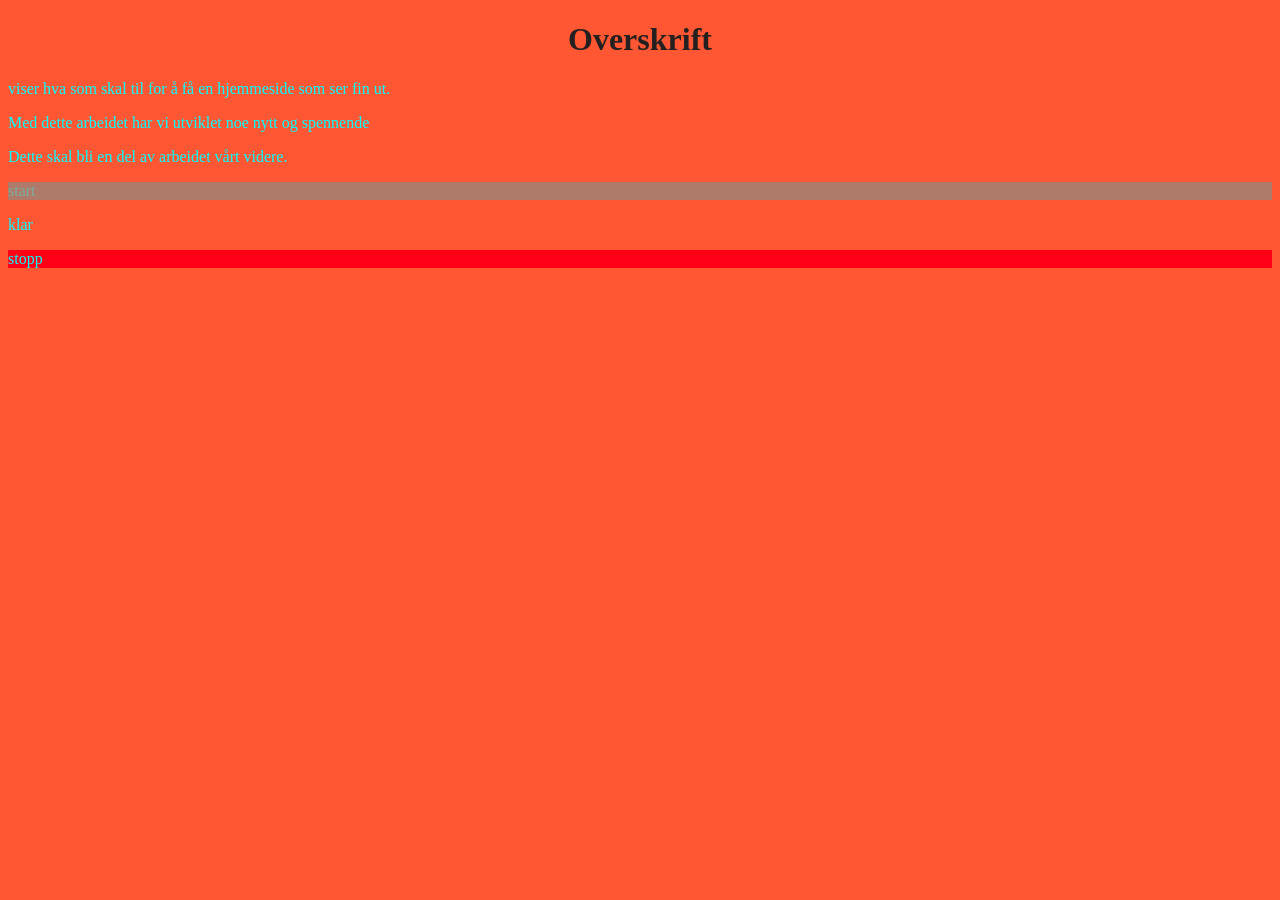
==== oppgaver/visuelleregler.HTML @ db428a5b "Add HTML and CSS learning exercises This change adds several beginner web development exercise files" ====
<!DOCTYPE html>
<html lang="en">
<head>
    <meta charset="UTF-8">
    <meta name="viewport" content="width=device-width, initial-scale=1.0">
    <title>Labøvelse</title>
    <link rel="stylesheet" href="prove.css" type="text/css">
    
</head>
<body>
    <h1>Overskrift</h1>
        <p id="line">  viser hva som skal til for å få en hjemmeside som ser fin ut.

        </p> 

        <p> Med dette arbeidet har vi utviklet noe nytt og spennende
        </p>

        <p>Dette skal bli en del av arbeidet vårt videre.
        </p>

        <div class="box1">
            <p>start</p>
        </div>

        <div class="box2">
            <p>klar</p>
        </div>

        <div class="box3">
            <p>stopp</p>
        </div>
</body>
</html>
---- oppgaver/prove.css ----
*/prøve på globale stilregler*/




*{ box-sizing: border-box;}


body { 
    font-family:'Gill Sans', 'Gill Sans MT', Calibri, 'Trebuchet MS';
    background-color: #FF5733;
    color: aqua;
}


.box1{
    background-color:cadetblue;
    opacity:0.5;
}


.box2 {
    background-color: #FF5733;
}

.box3 {
    background-color: rgb( 255,0,22);
}

h1 {
    color: hsl(15, 6%, 13%);
    font-size: 32px;
    font-weight:bold;
    text-align: center;
}

#id { 
    font-size: 4rem;
    text-transform: uppercase;
}

#id {
    line-height:1,6; 
} 

#id {
    background-image:("https://picsum.photos/400/200");
    background-size:cover;
    text-decorationk:none;
}



/* forskjellen som skjedde var ingenting da kommandoene ikke er riktige og de ikke kommer med og alt er sort*/
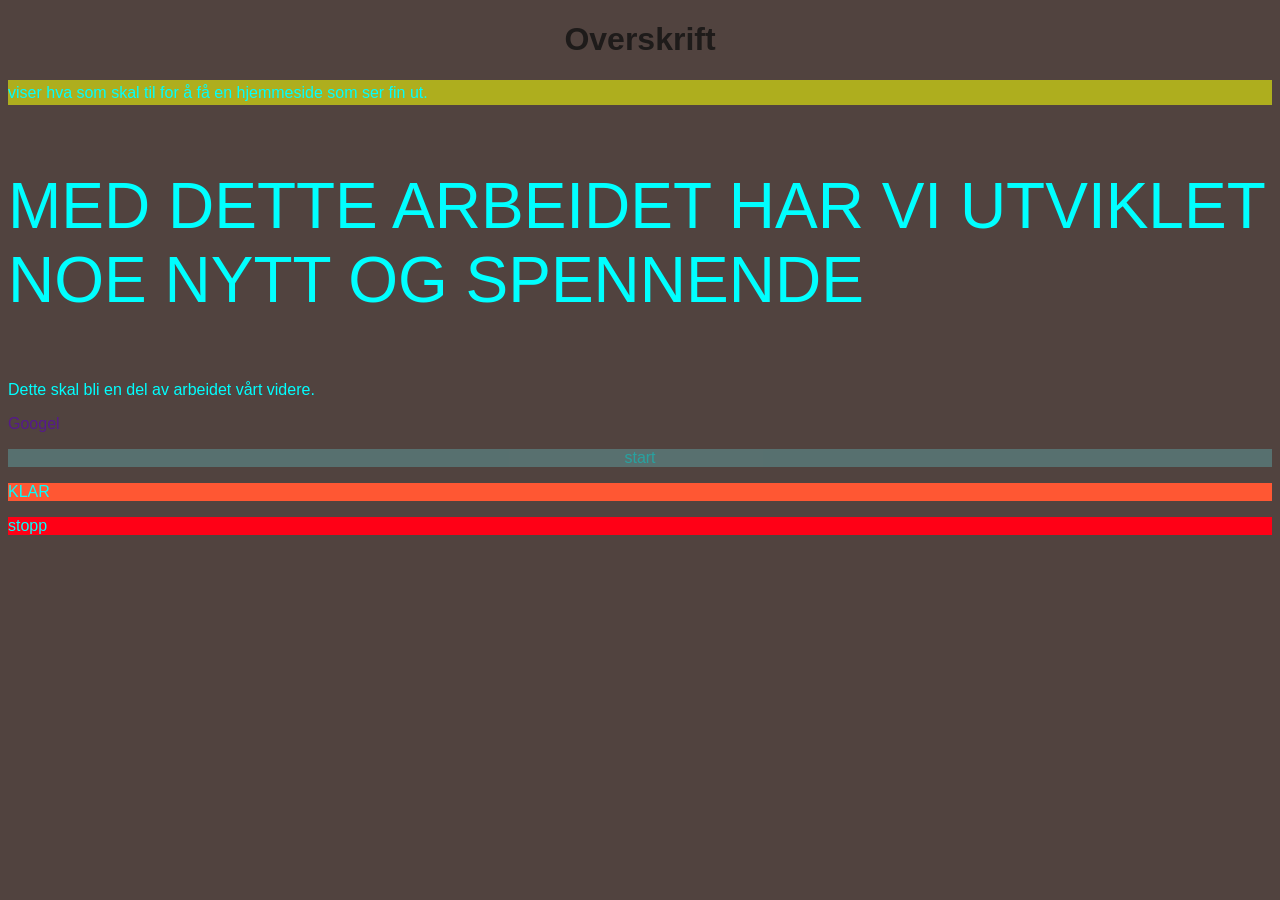
==== commit 3c1b2c77: "halveis i undervisningen hurra" ====
--- a/oppgaver/visuelleregler.HTML
+++ b/oppgaver/visuelleregler.HTML
@@ -8,16 +8,21 @@
     
 </head>
 <body>
+    
+    </font-family>
     <h1>Overskrift</h1>
+
         <p id="line">  viser hva som skal til for å få en hjemmeside som ser fin ut.
 
         </p> 
 
-        <p> Med dette arbeidet har vi utviklet noe nytt og spennende
+        <p id="line2"> Med dette arbeidet har vi utviklet noe nytt og spennende
+        </p> 
+
+        <p id="line3"> Dette skal bli en del av arbeidet vårt videre.
         </p>
 
-        <p>Dette skal bli en del av arbeidet vårt videre.
-        </p>
+        <a href=""https://translate.google.no">Googel</a>
 
         <div class="box1">
             <p>start</p>
--- a/oppgaver/prove.css
+++ b/oppgaver/prove.css
@@ -7,51 +7,62 @@
 
 
 body { 
-    font-family:'Gill Sans', 'Gill Sans MT', Calibri, 'Trebuchet MS';
-    background-color: #FF5733;
+    
+    font-family:'Gill Sans',Arial, sans-serif;
+    background-color: #51433f;
     color: aqua;
 }
 
+a {
+    text-decoration: none;
+}
 
-.box1{
+
+.box1 {
     background-color:cadetblue;
-    opacity:0.5;
+    opacity: .5;
+    background-image:url("https://picsum.photos/200/300"); 
+    background-size: contain;
+    text-align: center; 
+   
 }
+
 
 
 .box2 {
     background-color: #FF5733;
+    text-transform: uppercase;
 }
 
 .box3 {
     background-color: rgb( 255,0,22);
+    
 }
 
 h1 {
-    color: hsl(15, 6%, 13%);
+    color: hsl(15, 7%, 11%);
     font-size: 32px;
     font-weight:bold;
     text-align: center;
 }
 
-#id { 
+#line2 { 
     font-size: 4rem;
     text-transform: uppercase;
 }
 
-#id {
-    line-height:1,6; 
+#line {
+    line-height: 1.6;
+    background-color: rgb(174, 174, 30); 
 } 
 
-#id {
-    background-image:("https://picsum.photos/400/200");
+#line3 {
+    
     background-size:cover;
     text-decorationk:none;
 }
 
 
-
-/* forskjellen som skjedde var ingenting da kommandoene ikke er riktige og de ikke kommer med og alt er sort*/
 
 
 
